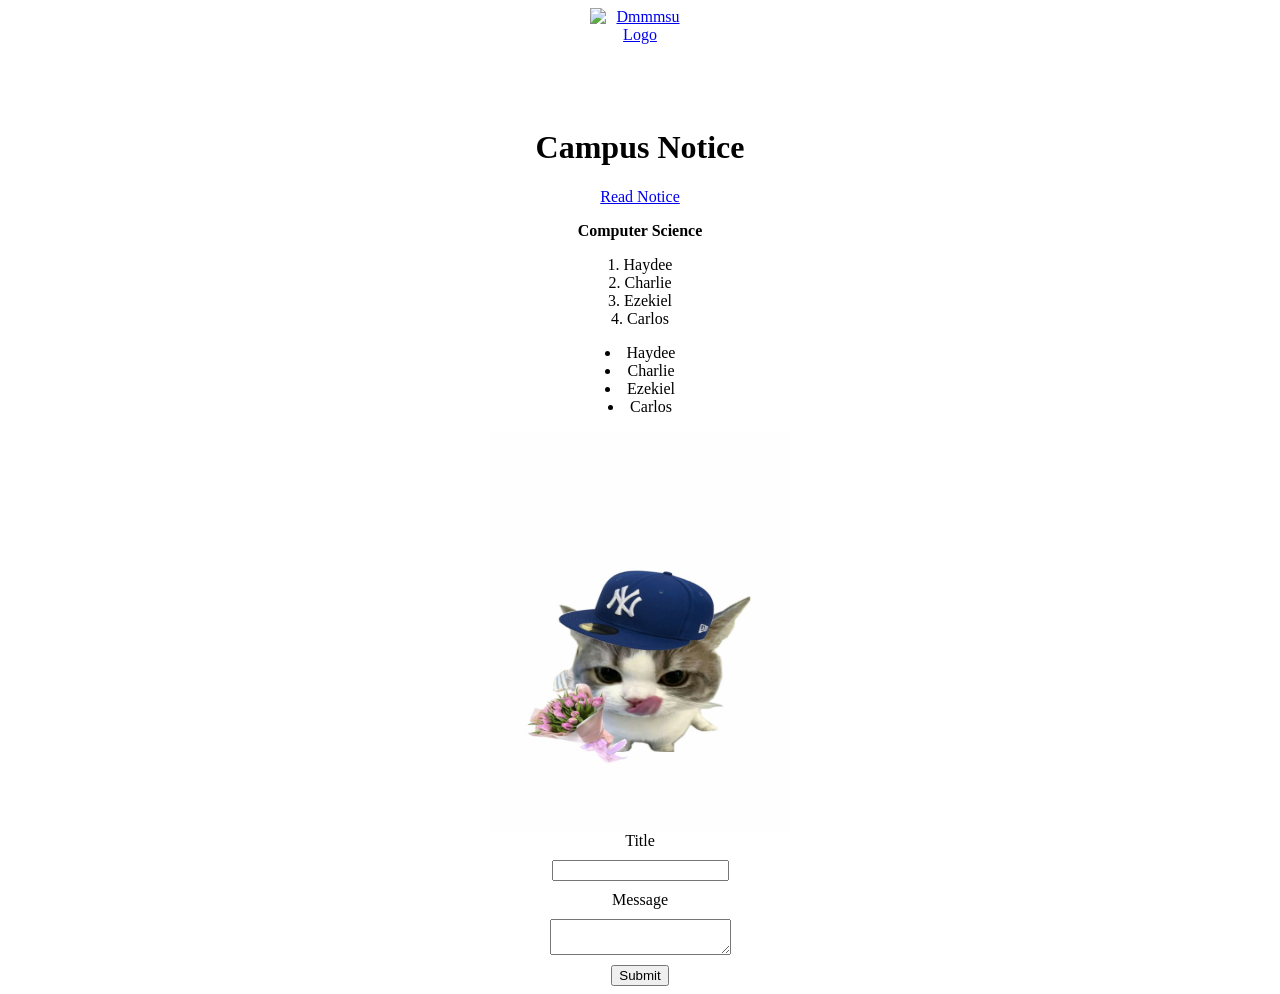
==== MyWeb.html @ 7d5b4498 "First Commit" ====
<!DOCTYPE html>
<html lang="en">
<head>
    <style>
    body { text-align: center; }
    ol, ul { list-style-position: inside; padding: 0; }
    img { display: block; margin: 0 auto; }
    form { display: flex; flex-direction: column; align-items: center; gap: 10px; max-width: 400px; margin: 0 auto; }
</style>

    <meta charset="UTF-8">
    <meta name="viewport" content="width=device-width, initial-scale=1">
    <title>Campus Notice</title>
    <a href="DmmmsuLogo.png">
        <img src="DmmmsuLogo.png" alt="Dmmmsu Logo" width="100" height="100">
    </a>
    <link rel="stylesheet" href="styles.css">
</head>
<body>
    <div class="container">
        <h1>Campus Notice</h1>
        <a href="Notice.html">Read Notice</a>
        <p><strong>Computer Science</strong></p>

        <ol>
            <li>Haydee</li>
            <li>Charlie</li>
            <li>Ezekiel</li>
            <li>Carlos</li>
        </ol>
        <ul>
            <li>Haydee</li>
            <li>Charlie</li>
            <li>Ezekiel</li>
            <li>Carlos</li>
        </ul>
        <img src="Cat.jpg" alt="Cat" width="300" height="400">
        <form action="/api/notices" method="post">
            <label for="title">Title</label>
            <input type="text" id="title" name="title" required>
            <label for="msg">Message</label>
            <textarea id="msg" name="msg" required></textarea>
            <button type="submit">Submit</button>
        </form>

    </div>
</body>
</html>
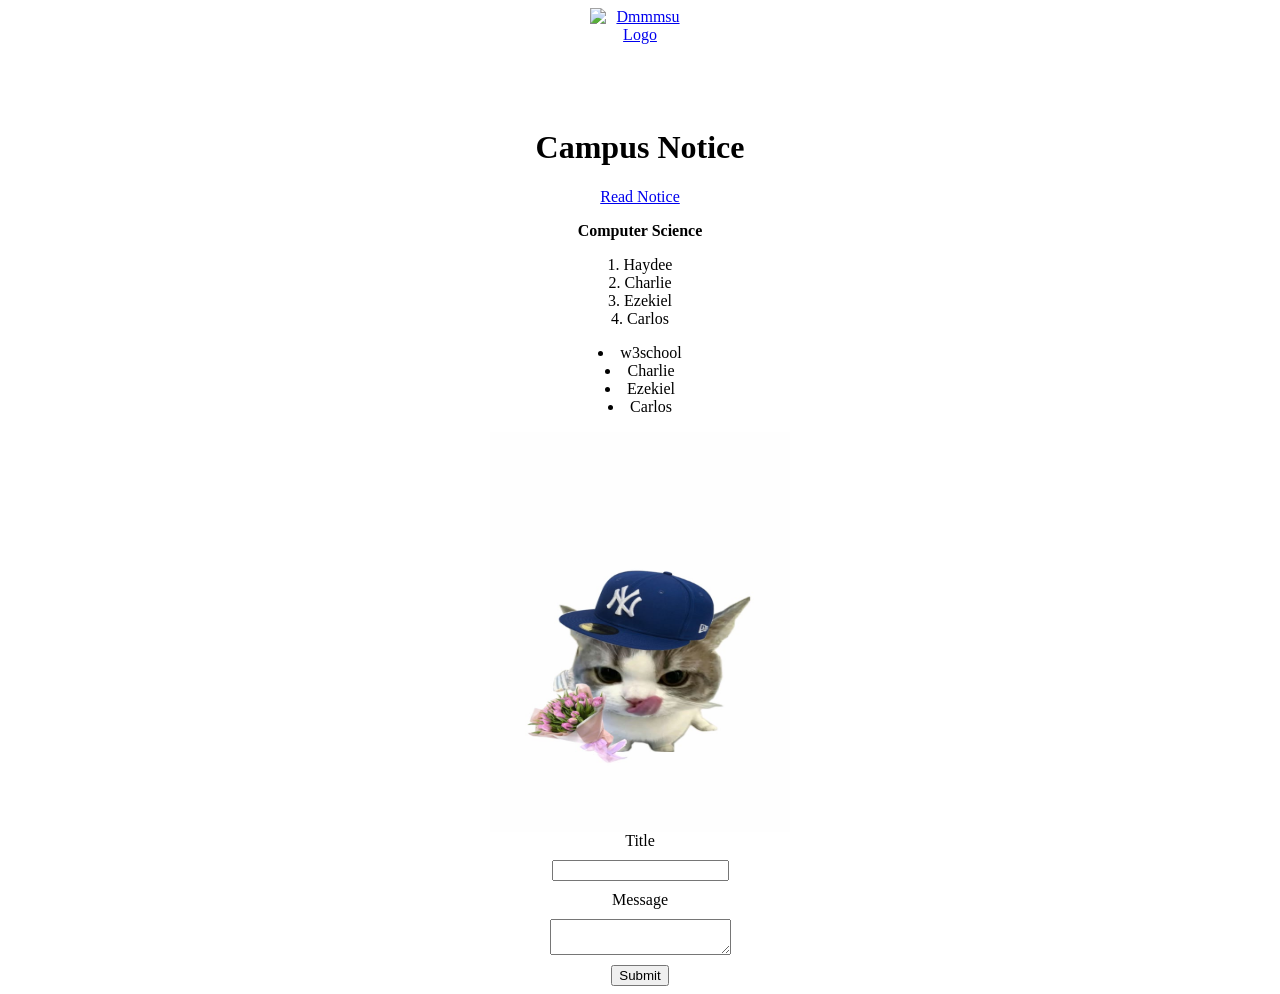
==== commit c51e629c: "Remove Ma'am Haydee" ====
--- a/MyWeb.html
+++ b/MyWeb.html
@@ -29,7 +29,7 @@
             <li>Carlos</li>
         </ol>
         <ul>
-            <li>Haydee</li>
+            <li>w3school</li>
             <li>Charlie</li>
             <li>Ezekiel</li>
             <li>Carlos</li>
